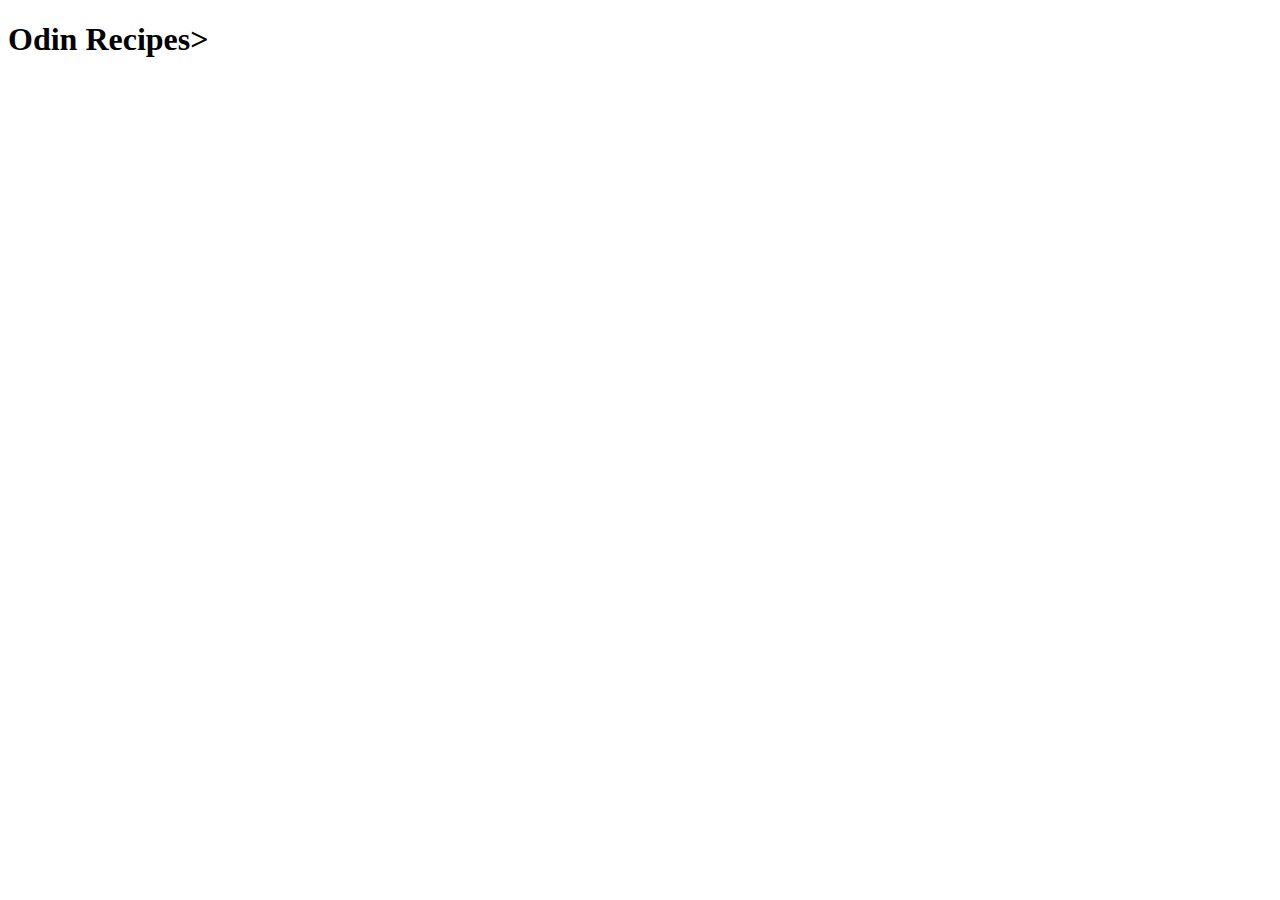
==== index.html @ d91093e6 "Build homepage and recipe page" ====
<!DOCTYPE html>
<html lang="en">

<head>
    <meta charset="UTF-8">
    <meta http-equiv="X-UA-Compatible" content="IE=edge">
    <meta name="viewport" content="width=device-width, initial-scale=1.0">
    <title>Homepage</title>
</head>

<body>
    <h1>Odin Recipes></h1>

</body>

</html>
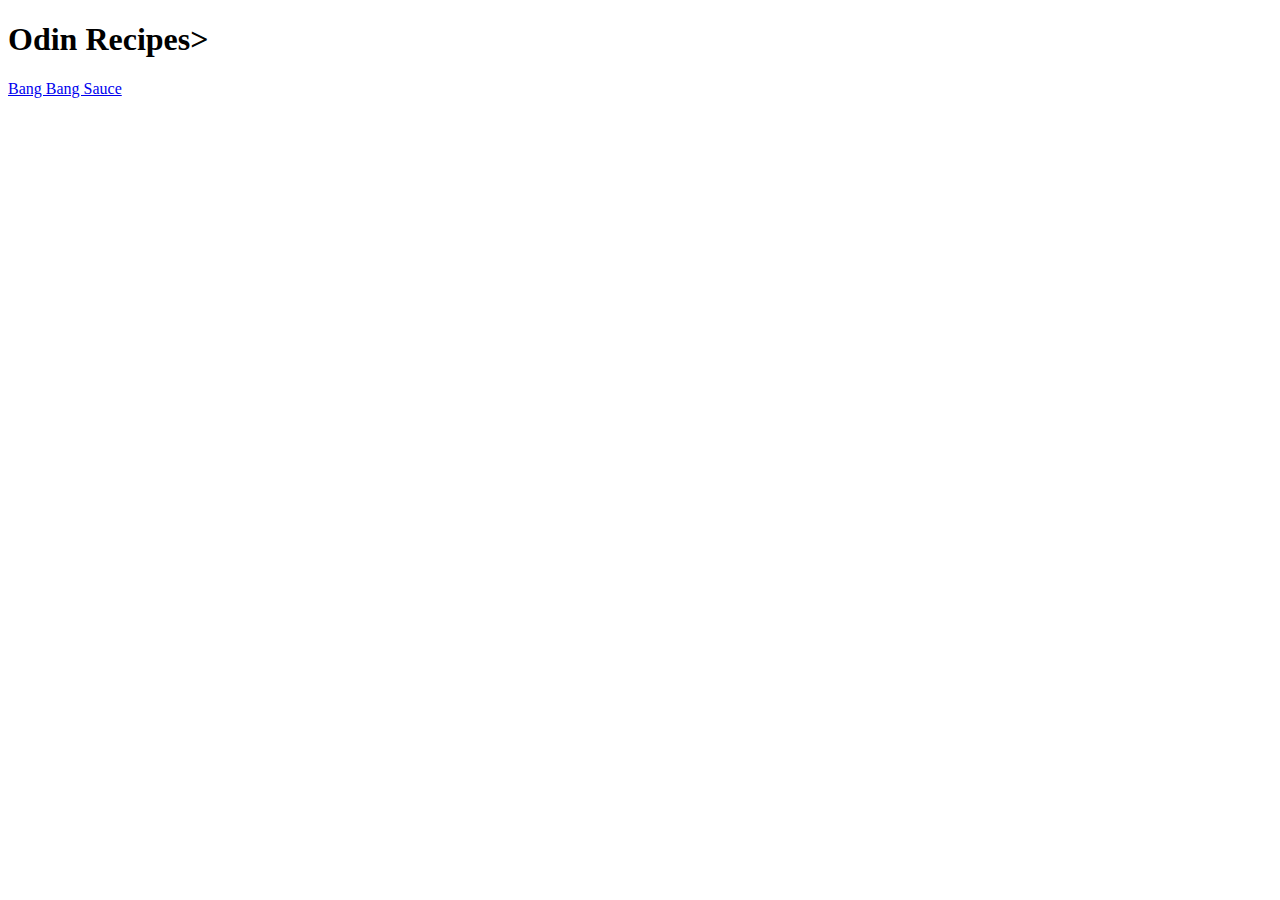
==== commit 275b2033: "Add link of bang-bang-sauce" ====
--- a/index.html
+++ b/index.html
@@ -10,6 +10,8 @@
 
 <body>
     <h1>Odin Recipes></h1>
+    <a href="recipes/bang-bang-sauce.html">Bang Bang Sauce</a>
+
 
 </body>
 
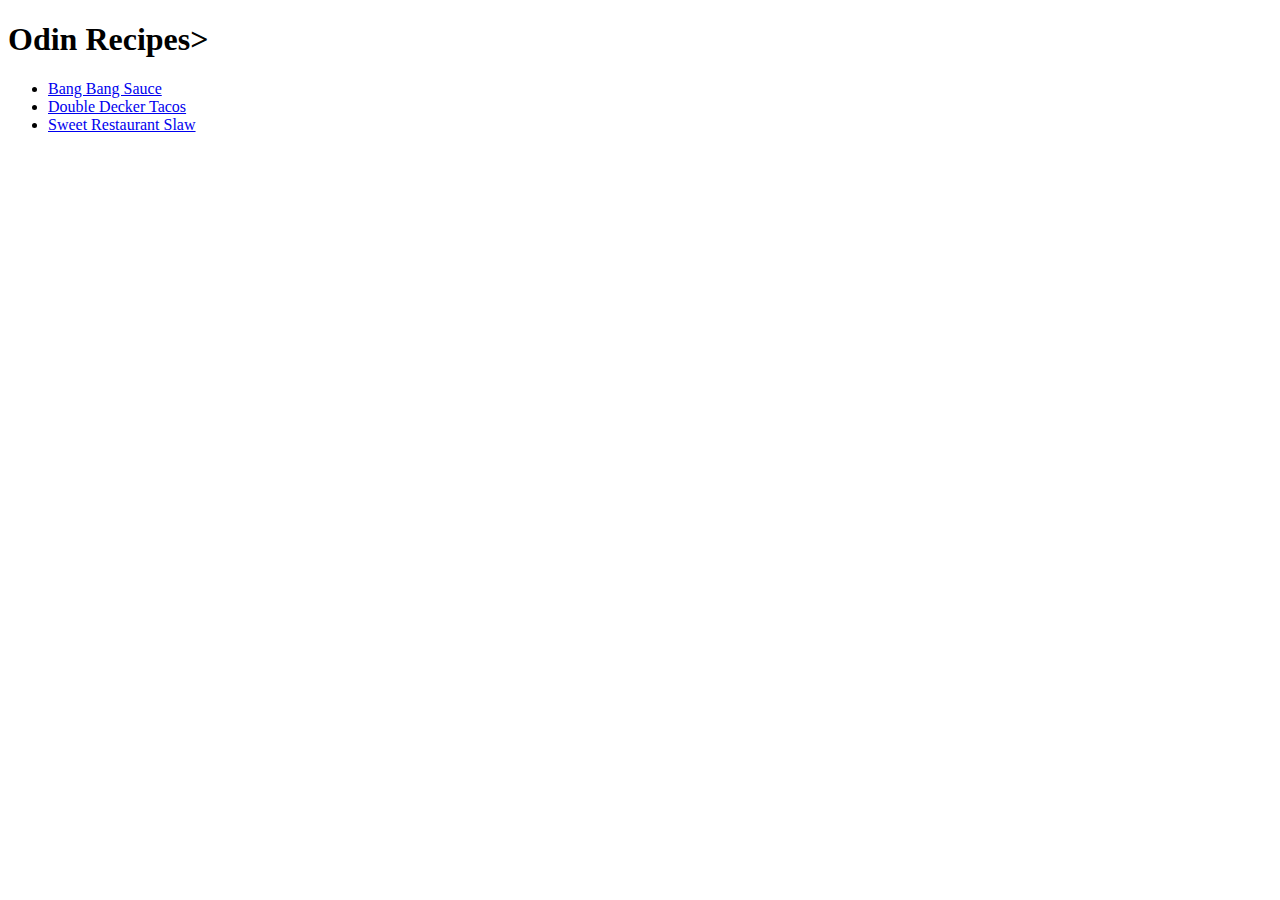
==== commit 2581b743: "Add two more recipe pages with identical structure" ====
--- a/index.html
+++ b/index.html
@@ -10,7 +10,11 @@
 
 <body>
     <h1>Odin Recipes></h1>
-    <a href="recipes/bang-bang-sauce.html">Bang Bang Sauce</a>
+    <ul>
+        <li><a href="recipes/bang-bang-sauce.html">Bang Bang Sauce</a></li>
+        <li><a href="recipes/double-decker-tacos.html">Double Decker Tacos</a></li>
+        <li><a href="recipes/sweet-restuarant-slaw.html">Sweet Restaurant Slaw</a></li>
+    </ul>
 
 
 </body>
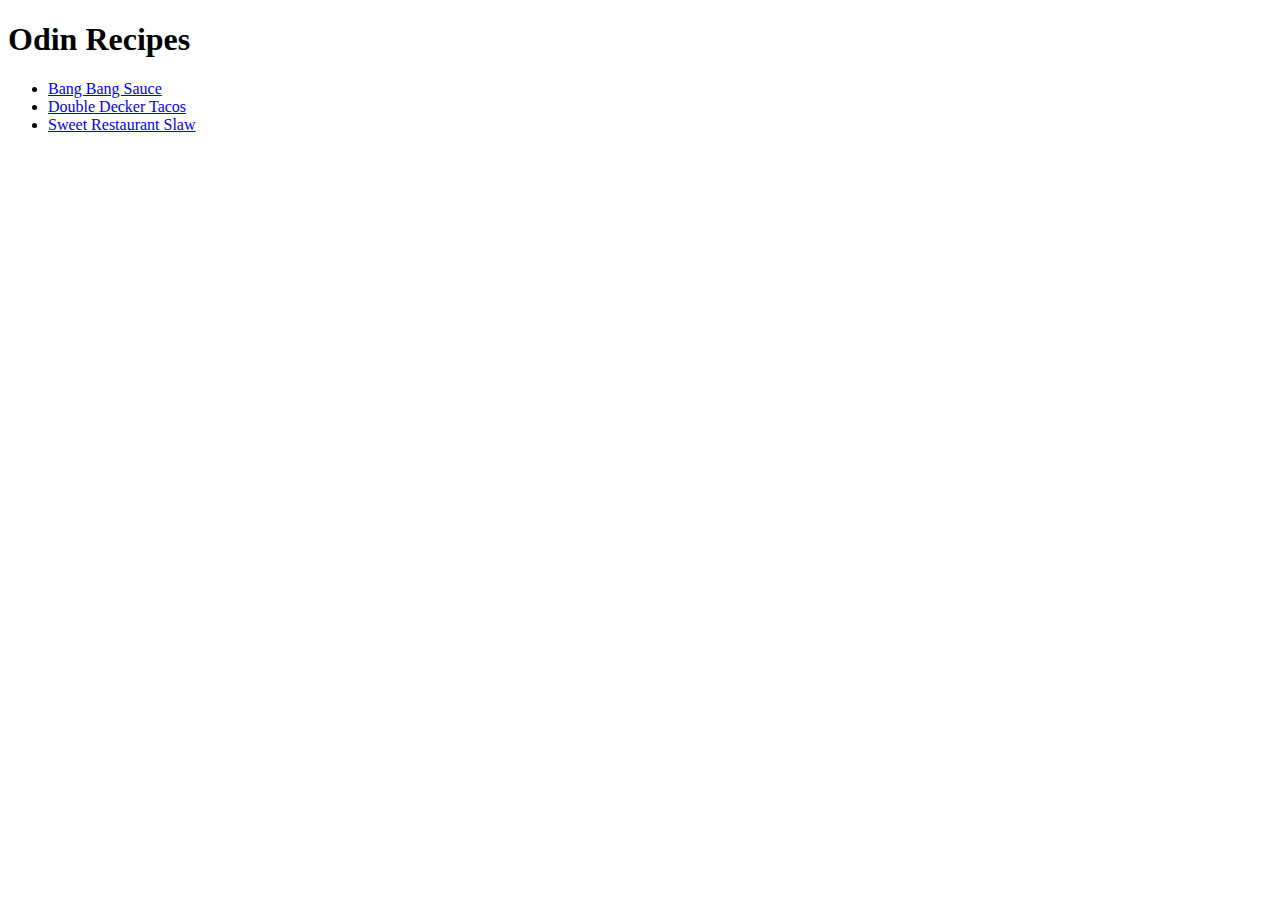
==== commit e3a2b9a5: "Fix typo" ====
--- a/index.html
+++ b/index.html
@@ -9,7 +9,7 @@
 </head>
 
 <body>
-    <h1>Odin Recipes></h1>
+    <h1>Odin Recipes</h1>
     <ul>
         <li><a href="recipes/bang-bang-sauce.html">Bang Bang Sauce</a></li>
         <li><a href="recipes/double-decker-tacos.html">Double Decker Tacos</a></li>
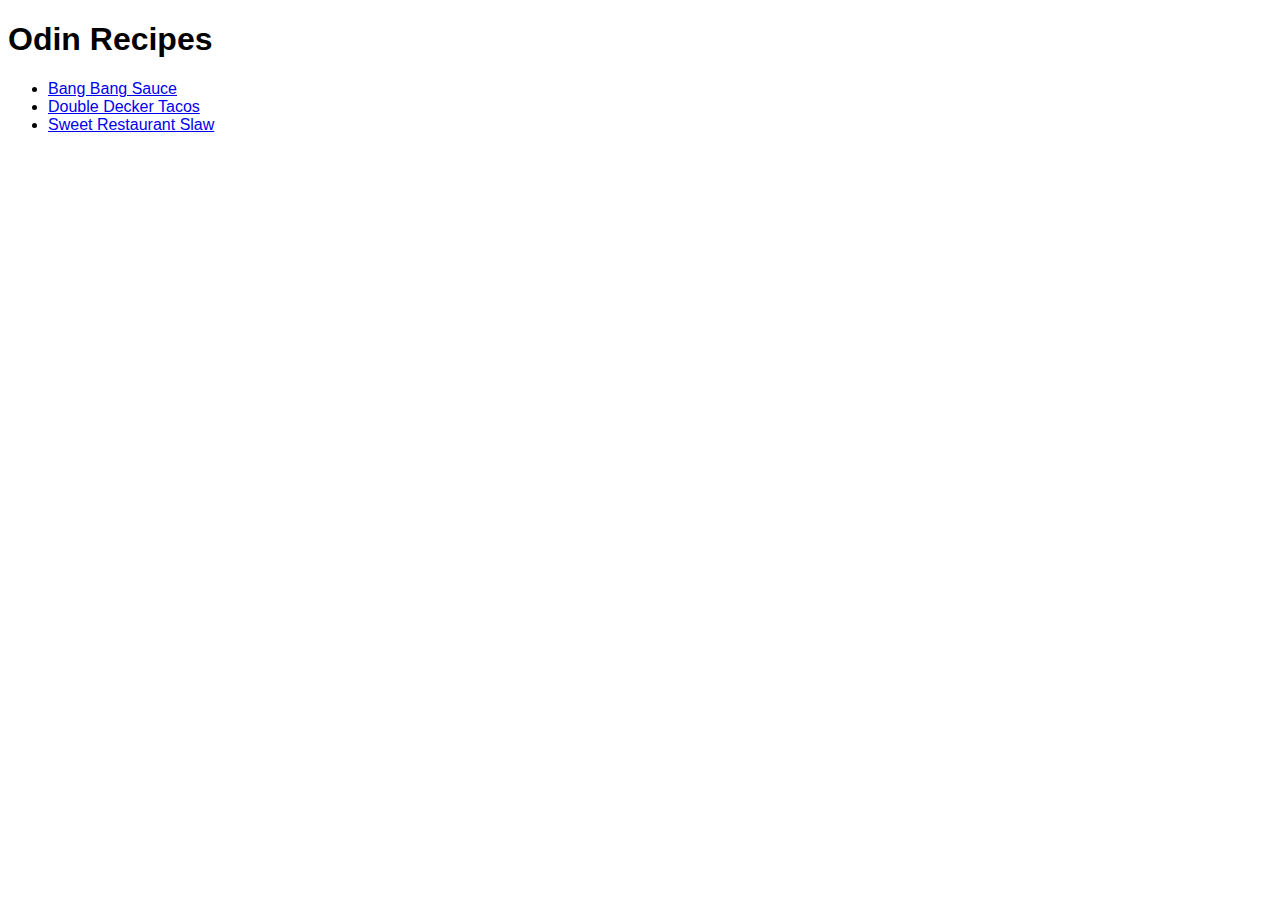
==== commit 7d63ccf9: "change font via styles sheet" ====
--- a/index.html
+++ b/index.html
@@ -6,14 +6,15 @@
     <meta http-equiv="X-UA-Compatible" content="IE=edge">
     <meta name="viewport" content="width=device-width, initial-scale=1.0">
     <title>Homepage</title>
+    <link href="styles.css" rel="stylesheet">
 </head>
 
 <body>
     <h1>Odin Recipes</h1>
     <ul>
-        <li><a href="recipes/bang-bang-sauce.html">Bang Bang Sauce</a></li>
-        <li><a href="recipes/double-decker-tacos.html">Double Decker Tacos</a></li>
-        <li><a href="recipes/sweet-restuarant-slaw.html">Sweet Restaurant Slaw</a></li>
+        <li><a href="./recipes/bang-bang-sauce.html">Bang Bang Sauce</a></li>
+        <li><a href="./recipes/double-decker-tacos.html">Double Decker Tacos</a></li>
+        <li><a href="./recipes/sweet-restuarant-slaw.html">Sweet Restaurant Slaw</a></li>
     </ul>
 
 
--- a/styles.css
+++ b/styles.css
@@ -0,0 +1,3 @@
+* {
+    font-family: 'Gill Sans', 'Gill Sans MT', Calibri, 'Trebuchet MS', sans-serif;
+}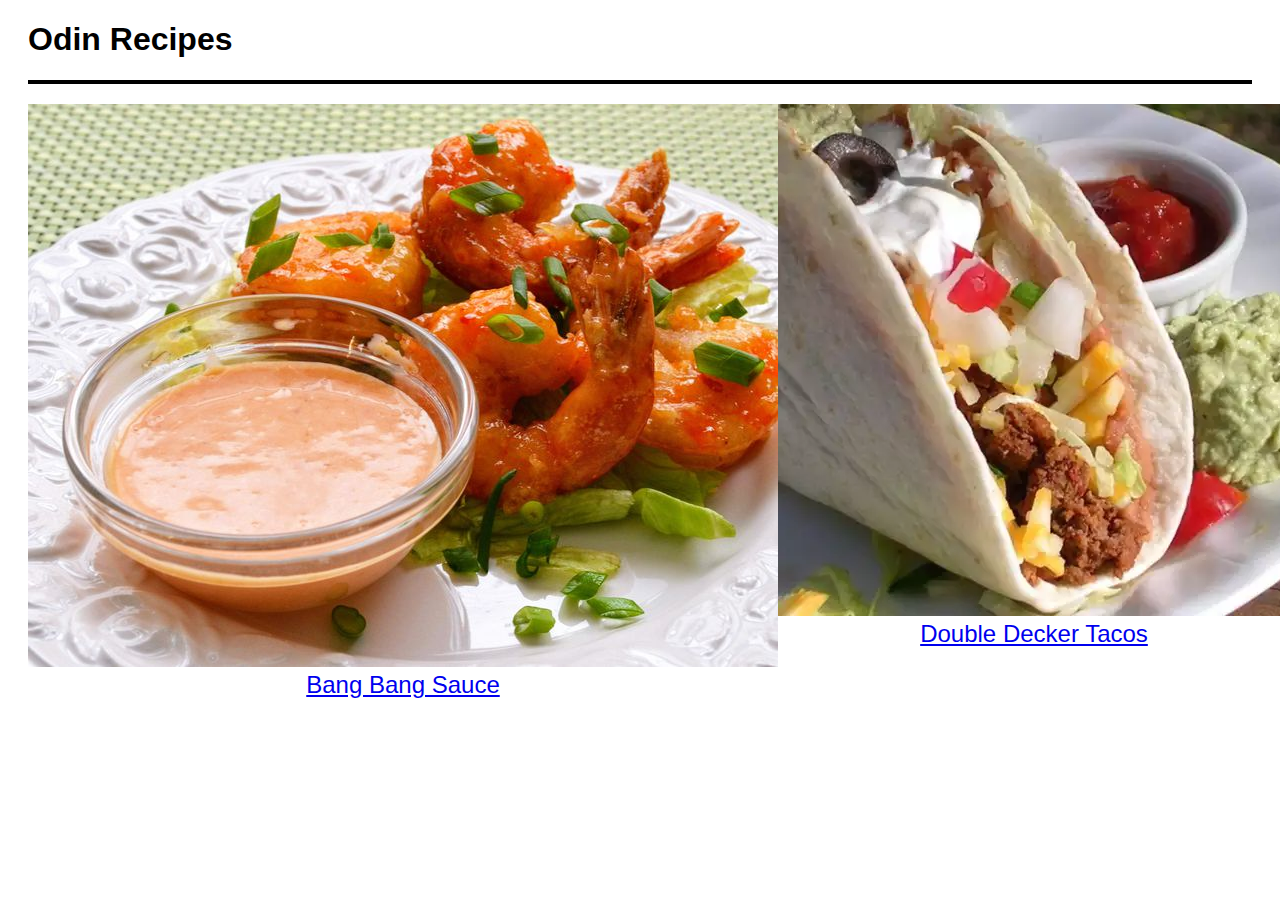
==== commit 1f554f17: "change layout of homepage to flex" ====
--- a/index.html
+++ b/index.html
@@ -10,14 +10,22 @@
 </head>
 
 <body>
-    <h1>Odin Recipes</h1>
-    <ul>
-        <li><a href="./recipes/bang-bang-sauce.html">Bang Bang Sauce</a></li>
-        <li><a href="./recipes/double-decker-tacos.html">Double Decker Tacos</a></li>
-        <li><a href="./recipes/sweet-restuarant-slaw.html">Sweet Restaurant Slaw</a></li>
-    </ul>
-
-
+    <h1 class="title">Odin Recipes</h1>
+    <div class="line"></div>
+    <div class="container">
+        <div class="recipe">
+            <a href="./recipes/bang-bang-sauce.html"><img class="images" src="./img/bang-bang-sauce.jpeg"></a>
+            <div class="card-title"><a href="./recipes/bang-bang-sauce.html">Bang Bang Sauce</a></div>
+        </div>
+        <div class="recipe">
+            <a href="./recipes/double-decker-tacos.html"><img class="images" src="./img/double-decker-tacos.jpeg"></a>
+            <div class="card-title"><a href="./recipes/bang-bang-sauce.html">Double Decker Tacos</a></div>
+        </div>
+        <div class="recipe">
+            <a href="./recipes/sweet-restuarant-slaw.html"><img class="images" src="./img/sweet-restaurant-slaw.jpeg"></a>
+            <div class="card-title"><a href="./recipes/sweet-restuarant-slaw.html">Sweet Restaurant Slaw</a></div>
+        </div>
+    </div>
 </body>
 
 </html>--- a/styles.css
+++ b/styles.css
@@ -1,3 +1,28 @@
 * {
     font-family: 'Gill Sans', 'Gill Sans MT', Calibri, 'Trebuchet MS', sans-serif;
-}+}
+
+.title {
+    margin-left: 20px;
+}
+.line {
+    border-bottom: 4px solid black;
+    margin: 20px;
+}
+
+.images {
+ 
+}
+.card-title {
+    font-size: 24px;
+    text-align: center;
+}
+.container {
+    display: flex;
+    margin-left: 20px;
+}
+
+.recipe {
+    flex: auto;
+}
+
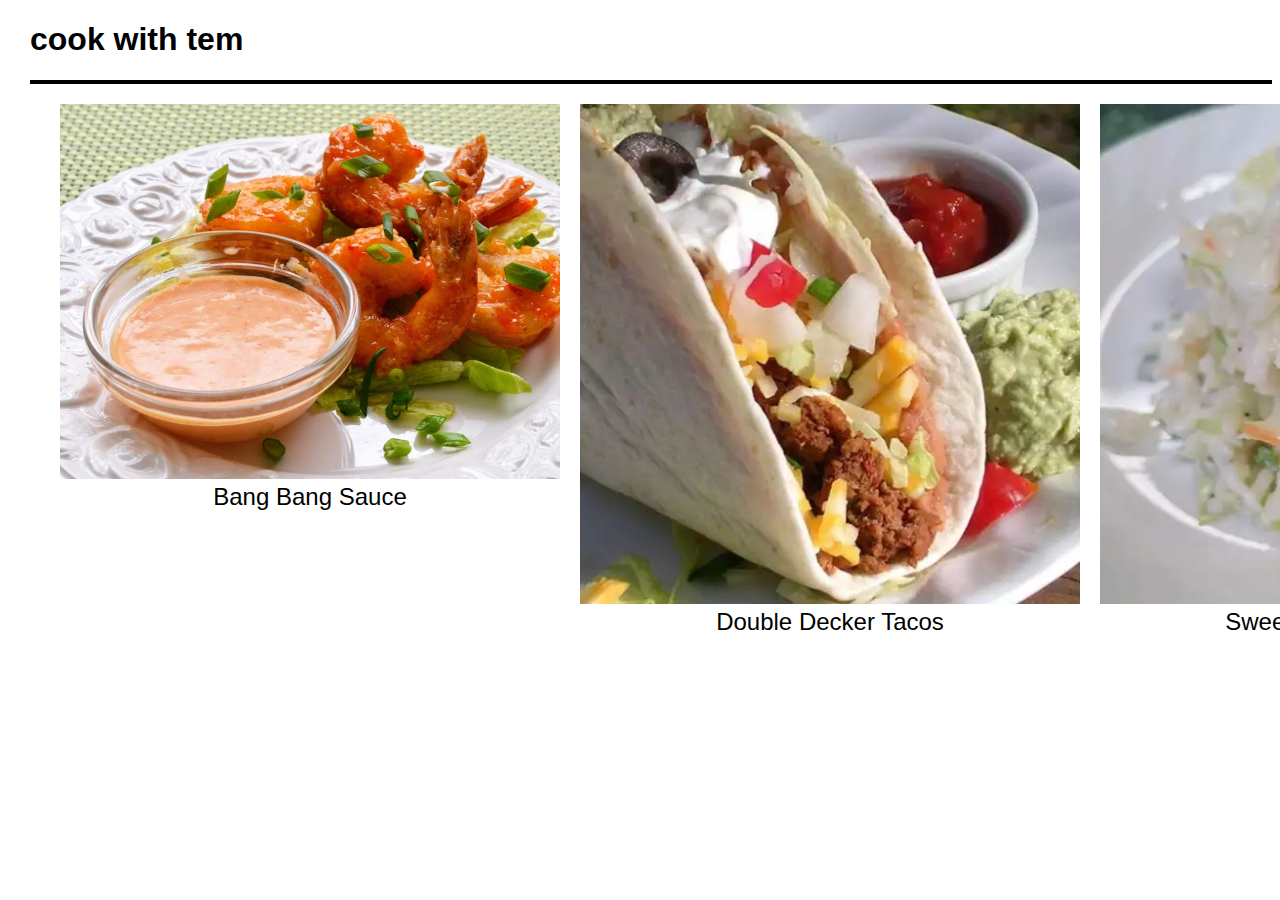
==== commit 7d884b47: "add homepage link to page title" ====
--- a/index.html
+++ b/index.html
@@ -10,7 +10,7 @@
 </head>
 
 <body>
-    <h1 class="title">Odin Recipes</h1>
+    <h1 class="title"><a href=./index.html>cook with tem</a></h1>
     <div class="line"></div>
     <div class="container">
         <div class="recipe">
--- a/styles.css
+++ b/styles.css
@@ -1,16 +1,28 @@
 * {
     font-family: 'Gill Sans', 'Gill Sans MT', Calibri, 'Trebuchet MS', sans-serif;
+    margin-left: 10px;
+}
+h3 {
+ 
+}
+
+a {
+    text-decoration: none;
+    color: black;
+    margin: 0;
 }
 
 .title {
-    margin-left: 20px;
+    
 }
 .line {
     border-bottom: 4px solid black;
-    margin: 20px;
+    margin-bottom: 20px;
+    
 }
 
 .images {
+ width: 500px;
  
 }
 .card-title {
@@ -19,10 +31,11 @@
 }
 .container {
     display: flex;
+    justify-content: space-around;
     margin-left: 20px;
 }
 
 .recipe {
-    flex: auto;
+    
 }
 
